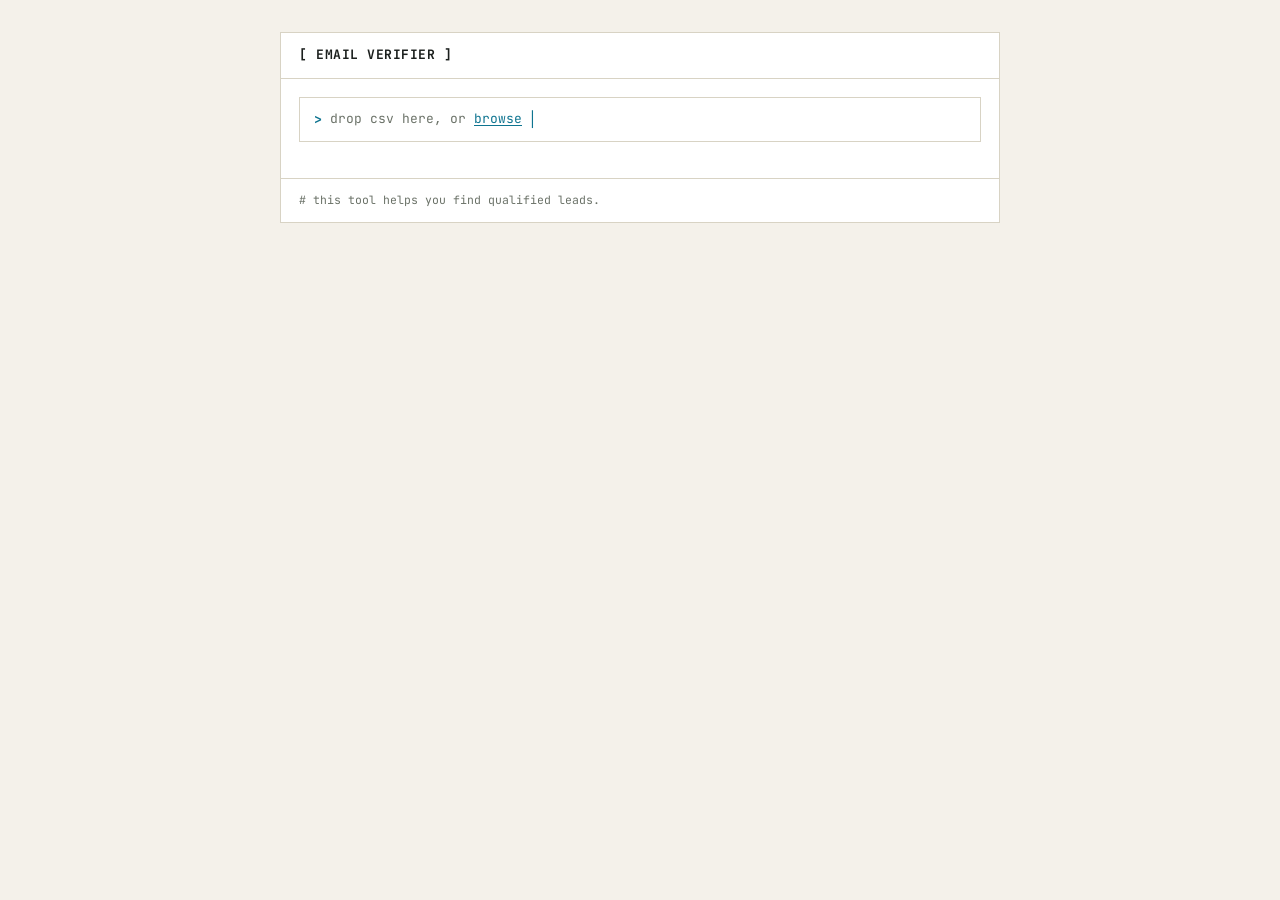
==== index.html @ 0e86dd5b "first file upload" ====
<!DOCTYPE html>
<html lang="en">
<head>
  <meta charset="UTF-8">
  <meta name="viewport" content="width=device-width, initial-scale=1">
  <title>Email Verifier</title>
  <link rel="icon" type="image/svg+xml" href="data:image/svg+xml,%3Csvg xmlns='http://www.w3.org/2000/svg' viewBox='0 0 24 24'%3E%3Crect width='24' height='24' fill='%230C1210'/%3E%3Ctext x='2' y='17' font-family='monospace' font-size='13' font-weight='700' fill='%235EEAD4'%3E%26gt;_%3C/text%3E%3C/svg%3E">
  <style>
    @import url('https://fonts.googleapis.com/css2?family=JetBrains+Mono:wght@400;500;700&display=swap');

    :root {
      --bg: #0C1210;
      --panel: #121815;
      --fg: #E4E9E6;
      --fg-muted: #7A8C82;
      --border: #243029;
      --accent: #5EEAD4;
      --accent-dim: rgba(94, 234, 212, 0.08);

      --valid: #4ADE80;   --valid-dim: rgba(74, 222, 128, 0.12);
      --risky: #FBBF24;   --risky-dim: rgba(251, 191, 36, 0.12);
      --unknown: #94A3B8; --unknown-dim: rgba(148, 163, 184, 0.12);
      --invalid: #F87171; --invalid-dim: rgba(248, 113, 113, 0.12);
    }

    @media (prefers-color-scheme: light) {
      :root {
        --bg: #F4F1EA;
        --panel: #FFFFFF;
        --fg: #1B1F1D;
        --fg-muted: #6B7268;
        --border: #D8D3C4;
        --accent: #0E7490;
        --accent-dim: rgba(14, 116, 144, 0.06);

        --valid: #15803D;   --valid-dim: rgba(21, 128, 61, 0.08);
        --risky: #B45309;   --risky-dim: rgba(180, 83, 9, 0.08);
        --unknown: #52525B; --unknown-dim: rgba(82, 82, 91, 0.08);
        --invalid: #B91C1C; --invalid-dim: rgba(185, 28, 28, 0.08);
      }
    }

    * { box-sizing: border-box; }

    body {
      margin: 0;
      padding: 32px 16px;
      background: var(--bg);
      color: var(--fg);
      font-family: 'JetBrains Mono', ui-monospace, "Cascadia Code", "Roboto Mono", monospace;
      font-size: 13.5px;
      line-height: 1.6;
      -webkit-font-smoothing: antialiased;
    }

    .window {
      max-width: 720px;
      margin: 0 auto;
      border: 1px solid var(--border);
      background: var(--panel);
    }

    .titlebar {
      display: flex;
      align-items: center;
      justify-content: space-between;
      gap: 12px;
      padding: 12px 18px;
      border-bottom: 1px solid var(--border);
    }
    .titlebar .title { font-weight: 700; letter-spacing: 0.04em; font-size: 13px; }

    .status-indicator { display: none; align-items: center; gap: 6px; font-size: 11.5px; color: var(--fg-muted); white-space: nowrap; }
    .status-indicator.show { display: inline-flex; }
    .status-dot { width: 6px; height: 6px; border-radius: 50%; background: var(--fg-muted); flex-shrink: 0; }
    .status-dot.online { background: var(--valid); box-shadow: 0 0 0 3px var(--valid-dim); }
    .status-dot.offline { background: var(--invalid); box-shadow: 0 0 0 3px var(--invalid-dim); }

    .body-area { padding: 18px; }

    .prompt-row {
      display: flex;
      align-items: center;
      gap: 8px;
      border: 1px solid var(--border);
      padding: 11px 14px;
      cursor: pointer;
      transition: border-color 150ms ease, background 150ms ease;
    }
    .prompt-row:hover, .prompt-row.hover { border-color: var(--accent); background: var(--accent-dim); }
    .prompt-row .caret { color: var(--accent); font-weight: 700; }
    .prompt-row .prompt-text { color: var(--fg-muted); font-size: 13px; }
    .prompt-link { color: var(--accent); text-decoration: underline; text-underline-offset: 2px; }
    .cursor { display: inline-block; color: var(--accent); animation: blink 1s steps(1) infinite; margin-left: 2px; }
    @keyframes blink { 0%, 49% { opacity: 1; } 50%, 100% { opacity: 0; } }

    #jobs {
      margin-top: 18px;
      display: flex;
      flex-direction: column;
      gap: 16px;
      max-height: 70vh;
      overflow-y: auto;
      padding-right: 4px;
      scrollbar-width: thin;
      scrollbar-color: var(--border) transparent;
    }
    #jobs::-webkit-scrollbar { width: 8px; }
    #jobs::-webkit-scrollbar-track { background: transparent; }
    #jobs::-webkit-scrollbar-thumb { background: var(--border); }
    #jobs::-webkit-scrollbar-thumb:hover { background: var(--fg-muted); }

    .job-block { border: 1px solid var(--border); padding: 14px 16px; }

    .job-head { display: flex; align-items: center; justify-content: space-between; gap: 10px; margin-bottom: 10px; }
    .job-line { font-size: 12.5px; overflow: hidden; text-overflow: ellipsis; white-space: nowrap; }
    .job-line .prefix { color: var(--accent); }
    .job-filename { color: var(--fg); font-weight: 500; }

    .icon-btn {
      background: transparent;
      border: none;
      color: var(--fg-muted);
      cursor: pointer;
      font-size: 15px;
      font-family: inherit;
      line-height: 1;
      padding: 2px 6px;
      flex-shrink: 0;
    }
    .icon-btn:hover { color: var(--invalid); }
    .icon-btn:focus-visible { outline: 1px solid var(--accent); outline-offset: 2px; }

    .progress-row { display: flex; align-items: center; gap: 10px; margin-bottom: 8px; }
    .meter-bar { flex: 1; display: flex; gap: 2px; height: 14px; }
    .meter-cell { flex: 1; background: var(--border); }
    .meter-cell.filled { background: var(--accent); }
    .progress-pct { color: var(--fg-muted); font-size: 12px; flex-shrink: 0; width: 38px; text-align: right; }

    .status-line { font-size: 11.5px; color: var(--fg-muted); margin-bottom: 10px; }
    .status-line.done { color: var(--accent); font-weight: 700; }

    .tags-row { display: flex; flex-wrap: wrap; gap: 6px; margin-bottom: 10px; }
    .tag { font-size: 11px; padding: 2px 6px; border: 1px solid; font-weight: 500; }
    .tag.valid   { color: var(--valid);   border-color: var(--valid);   background: var(--valid-dim); }
    .tag.risky   { color: var(--risky);   border-color: var(--risky);   background: var(--risky-dim); }
    .tag.unknown { color: var(--unknown); border-color: var(--unknown); background: var(--unknown-dim); }
    .tag.invalid { color: var(--invalid); border-color: var(--invalid); background: var(--invalid-dim); }

    .log-panel {
      background: var(--bg);
      border: 1px solid var(--border);
      padding: 8px 10px;
      height: 112px;
      overflow-y: auto;
      font-size: 11px;
      display: flex;
      flex-direction: column;
      gap: 3px;
    }
    .log-line { opacity: 0.5; white-space: nowrap; overflow: hidden; text-overflow: ellipsis; }
    .log-line:last-child { opacity: 1; }
    .log-line .t { color: var(--fg-muted); margin-right: 8px; }
    .log-line .addr { color: var(--fg); }
    .log-line .tag-inline { margin-left: 8px; font-weight: 700; }
    .log-line .tag-inline.valid { color: var(--valid); }
    .log-line .tag-inline.risky { color: var(--risky); }
    .log-line .tag-inline.unknown { color: var(--unknown); }
    .log-line .tag-inline.invalid { color: var(--invalid); }
    .log-empty { color: var(--fg-muted); opacity: 0.6; }

    .actions-row { margin-top: 12px; }
    .actions-label { font-size: 10.5px; color: var(--fg-muted); letter-spacing: 0.05em; margin-bottom: 6px; }
    .btn-row { display: flex; flex-wrap: wrap; gap: 6px; }
    .btn-row + .actions-label { margin-top: 12px; }
    .btn {
      font-family: inherit;
      font-size: 12px;
      padding: 5px 10px;
      border: 1px solid var(--border);
      background: transparent;
      color: var(--fg);
      cursor: pointer;
      text-decoration: none;
      transition: border-color 150ms ease, color 150ms ease, background 150ms ease;
    }
    .btn:hover { border-color: var(--accent); color: var(--accent); }
    .btn:focus-visible { outline: 1px solid var(--accent); outline-offset: 2px; }
    .btn-primary {
      background: var(--accent);
      border-color: var(--accent);
      color: var(--bg);
      font-weight: 700;
      font-size: 12.5px;
      padding: 8px 16px;
    }
    .btn-primary:hover { background: var(--fg); border-color: var(--fg); color: var(--bg); }

    footer {
      padding: 12px 18px;
      border-top: 1px solid var(--border);
      font-size: 11.5px;
      color: var(--fg-muted);
    }
    footer a { color: var(--fg-muted); text-decoration: underline; text-underline-offset: 2px; }
    footer a:hover { color: var(--accent); }

    @media (prefers-reduced-motion: reduce) {
      .cursor { animation: none; opacity: 1; }
      * { transition-duration: 0.01ms !important; }
    }

    @media (max-width: 480px) {
      body { padding: 16px 8px; font-size: 12.5px; }
      .titlebar { padding: 10px 14px; }
      .body-area { padding: 14px; }
    }
  </style>
</head>
<body>
  <div class="window">
    <div class="titlebar">
      <span class="title">[ EMAIL VERIFIER ]</span>
      <div class="status-indicator" id="smtp-indicator">
        <span class="status-dot"></span>
        <span class="status-label"></span>
      </div>
    </div>

    <div class="body-area">
      <div id="drop-zone" class="prompt-row">
        <span class="caret">&gt;</span>
        <span class="prompt-text">drop csv here, or <span class="prompt-link">browse</span></span>
        <span class="cursor">&#9615;</span>
      </div>
      <input type="file" id="file-input" accept=".csv" style="display:none;">

      <div id="jobs"></div>
    </div>

    <footer>
      # this tool helps you find qualified leads.</footer>
  </div>

  <script>
    const dropZone = document.getElementById('drop-zone');
    const fileInput = document.getElementById('file-input');
    const jobsContainer = document.getElementById('jobs');
    const smtpIndicator = document.getElementById('smtp-indicator');

    const DOWNLOAD_FILTERS = [
      { type: 'all', label: 'all' },
      { type: 'valid', label: 'valid' },
      { type: 'risky', label: 'risky' },
      { type: 'unknown', label: 'unknown' },
      { type: 'invalid', label: 'invalid' },
      { type: 'non_role', label: 'non-role' },
    ];

    let smtpBannerShown = false;
    function showSmtpBanner(available) {
      if (smtpBannerShown) return;
      smtpBannerShown = true;
      smtpIndicator.classList.add('show');
      const dot = smtpIndicator.querySelector('.status-dot');
      const label = smtpIndicator.querySelector('.status-label');
      if (available) {
        dot.className = 'status-dot online';
        label.textContent = 'live · smtp reachable';
        smtpIndicator.title = 'SMTP (port 25) is reachable — mailboxes are confirmed live.';
      } else {
        dot.className = 'status-dot offline';
        label.textContent = 'offline mode';
        smtpIndicator.title = 'SMTP (port 25) is blocked on this network. Unconfirmed mailboxes are marked "unknown" instead of a guessed "valid".';
      }
    }

    let jobList = JSON.parse(localStorage.getItem('verifier-jobs') || '[]');
    jobList.forEach(({ job_id, fileName }) => {
      const block = document.createElement('div');
      block.className = 'job-block';
      jobsContainer.prepend(block);
      mountRunningJob(block, job_id, fileName);
    });

    dropZone.addEventListener('click', () => fileInput.click());
    dropZone.addEventListener('dragover', e => { e.preventDefault(); dropZone.classList.add('hover'); });
    dropZone.addEventListener('dragleave', () => dropZone.classList.remove('hover'));
    dropZone.addEventListener('drop', e => {
      e.preventDefault();
      dropZone.classList.remove('hover');
      handleFile(e.dataTransfer.files[0]);
    });
    fileInput.addEventListener('change', () => handleFile(fileInput.files[0]));

    function handleFile(file) {
      if (!file) return;
      createPendingBlock(file);
    }

    function countRows(file, cb) {
      const reader = new FileReader();
      reader.onload = () => {
        const text = String(reader.result || '');
        const lines = text.split(/\r\n|\r|\n/).filter(l => l.trim().length > 0);
        cb(Math.max(0, lines.length - 1));
      };
      reader.onerror = () => cb(null);
      reader.readAsText(file);
    }

    function createPendingBlock(file) {
      const block = document.createElement('div');
      block.className = 'job-block';
      block.innerHTML = `
        <div class="job-head">
          <div class="job-line"><span class="prefix">$</span> verify <span class="job-filename"></span></div>
          <button class="icon-btn close-job" type="button" aria-label="Remove">×</button>
        </div>
        <div class="status-line pending-meta">reading file…</div>
        <div class="actions-row">
          <div class="btn-row">
            <button class="btn btn-primary start-btn" type="button">[ ▸ start verification ]</button>
          </div>
        </div>
      `;
      block.querySelector('.job-filename').textContent = file.name;
      jobsContainer.prepend(block);

      const metaLine = block.querySelector('.pending-meta');
      const closeBtn = block.querySelector('.close-job');
      const startBtn = block.querySelector('.start-btn');

      countRows(file, rows => {
        metaLine.textContent = rows === null
          ? 'ready to verify'
          : `${rows} row${rows === 1 ? '' : 's'} detected — ready to verify`;
      });

      closeBtn.onclick = () => block.remove();

      startBtn.onclick = () => {
        startBtn.disabled = true;
        startBtn.textContent = '[ starting… ]';
        beginVerification(block, file);
      };
    }

    function beginVerification(block, file) {
      const formData = new FormData();
      formData.append('file', file);

      fetch('http://localhost:5050/verify', {
        method: 'POST',
        body: formData
      })
      .then(res => res.json().then(body => ({ ok: res.ok, body })))
      .then(({ ok, body }) => {
        if (!ok) {
          alert(body.error || 'Upload failed');
          block.remove();
          return;
        }
        showSmtpBanner(body.smtp_available);
        jobList.push({ job_id: body.job_id, fileName: file.name });
        localStorage.setItem('verifier-jobs', JSON.stringify(jobList));
        mountRunningJob(block, body.job_id, file.name);
      })
      .catch(() => {
        alert('Could not reach the verifier server. Is verify-app.py running?');
        block.remove();
      });
    }

    function parseLogText(text) {
      const m = text.match(/^(.+) → (\w+) \((.+)\)$/);
      if (!m) return null;
      return { addr: m[1], status: m[2], reason: m[3] };
    }

    function meterHtml(percent, cells) {
      cells = cells || 28;
      const filled = Math.max(0, Math.min(cells, Math.round(cells * percent / 100)));
      let html = '';
      for (let i = 0; i < cells; i++) {
        html += `<span class="meter-cell${i < filled ? ' filled' : ''}"></span>`;
      }
      return html;
    }

    function mountRunningJob(block, job_id, fileName) {
      block.innerHTML = `
        <div class="job-head">
          <div class="job-line"><span class="prefix">$</span> verify <span class="job-filename"></span></div>
          <button class="icon-btn close-job" type="button" aria-label="Remove job">×</button>
        </div>
        <div class="progress-row">
          <div class="meter-bar">${meterHtml(0)}</div>
          <span class="progress-pct">0%</span>
        </div>
        <div class="status-line">starting…</div>
        <div class="tags-row"></div>
        <div class="log-panel"><div class="log-empty">waiting for output…</div></div>
        <div class="actions-row"><div class="btn-row"><button class="btn cancel-btn" type="button">[ cancel ]</button></div></div>
      `;
      block.querySelector('.job-filename').textContent = fileName;

      const meterEl = block.querySelector('.meter-bar');
      const pctEl = block.querySelector('.progress-pct');
      const status = block.querySelector('.status-line');
      const tagsRow = block.querySelector('.tags-row');
      const logPanel = block.querySelector('.log-panel');
      const actions = block.querySelector('.actions-row');
      const closeBtn = block.querySelector('.close-job');

      let canceled = false;
      let finished = false;
      let logHistory = [];
      const MAX_LOG = 6;

      const removeJob = () => {
        block.remove();
        jobList = jobList.filter(j => j.job_id !== job_id);
        localStorage.setItem('verifier-jobs', JSON.stringify(jobList));
      };

      const cancelBtn = block.querySelector('.cancel-btn');
      cancelBtn.onclick = () => {
        canceled = true;
        fetch(`http://localhost:5050/cancel?job_id=${job_id}`, { method: 'POST' });
        status.textContent = 'canceled';
        actions.innerHTML = '';
      };

      closeBtn.onclick = () => {
        if (!finished) fetch(`http://localhost:5050/cancel?job_id=${job_id}`, { method: 'POST' });
        removeJob();
      };

      function renderTags(c) {
        const items = [
          ['valid', 'VALID', c.valid || 0],
          ['risky', 'RISKY', c.risky || 0],
          ['unknown', 'UNKNOWN', c.unknown || 0],
          ['invalid', 'INVALID', c.invalid || 0],
        ];
        tagsRow.innerHTML = items.map(([cls, label, count]) =>
          `<span class="tag ${cls}">[${label}] ${count}</span>`
        ).join('');
      }

      function renderLog() {
        if (!logHistory.length) {
          logPanel.innerHTML = `<div class="log-empty">waiting for output…</div>`;
          return;
        }
        logPanel.innerHTML = logHistory.map(entry => {
          const tagHtml = entry.parsed
            ? `<span class="tag-inline ${entry.parsed.status}">[${entry.parsed.status.toUpperCase()}]</span>`
            : '';
          return `<div class="log-line"><span class="t">${entry.time}</span><span class="addr"></span>${tagHtml}</div>`;
        }).join('');
        const addrEls = logPanel.querySelectorAll('.addr');
        logHistory.forEach((entry, i) => {
          addrEls[i].textContent = entry.parsed ? entry.parsed.addr : entry.raw;
        });
        logPanel.scrollTop = logPanel.scrollHeight;
      }

      function pushLog(text) {
        if (!text) return;
        if (logHistory.length && logHistory[logHistory.length - 1].raw === text) return;
        const parsed = parseLogText(text);
        logHistory.push({ raw: text, time: new Date().toLocaleTimeString([], { hour12: false }), parsed });
        if (logHistory.length > MAX_LOG) logHistory.shift();
        renderLog();
      }

      const poll = setInterval(() => {
        if (canceled || finished) return clearInterval(poll);

        fetch(`http://localhost:5050/progress?job_id=${job_id}`)
          .then(res => res.json())
          .then(data => {
            if (data.error) { clearInterval(poll); return; }
            showSmtpBanner(data.smtp_available);
            meterEl.innerHTML = meterHtml(data.percent);
            pctEl.textContent = `${data.percent}%`;

            if (data.phase === 'waiting') {
              status.textContent = `waiting to re-check ${data.retry_count} greylisted address${data.retry_count === 1 ? '' : 'es'}…`;
            } else if (data.phase === 'pass2') {
              status.textContent = `re-checking ${data.retry_count} greylisted address${data.retry_count === 1 ? '' : 'es'}`;
            } else if (data.done) {
              status.textContent = `✓ done — ${data.total} address${data.total === 1 ? '' : 'es'} verified`;
              status.classList.add('done');
            } else {
              status.textContent = `row ${data.row} of ${data.progress_total || data.total}`;
            }
            renderTags(data.counts);

            if (data.done) {
              finished = true;
              clearInterval(poll);
              const secondary = DOWNLOAD_FILTERS.filter(f => f.type !== 'all');
              actions.innerHTML = `
                <div class="btn-row">
                  <a class="btn btn-primary" href="http://localhost:5050/download?job_id=${job_id}&type=all" target="_blank">[ ▸ download all results ]</a>
                </div>
                <div class="actions-label"># or filtered by result</div>
                <div class="btn-row">
                  ${secondary.map(f => `<a class="btn" href="http://localhost:5050/download?job_id=${job_id}&type=${f.type}" target="_blank">[ ${f.label} ]</a>`).join('')}
                </div>
              `;
            }
          });

        fetch(`http://localhost:5050/log?job_id=${job_id}`)
          .then(res => res.text())
          .then(text => pushLog(text));
      }, 1000);
    }
  </script>
</body>
</html>
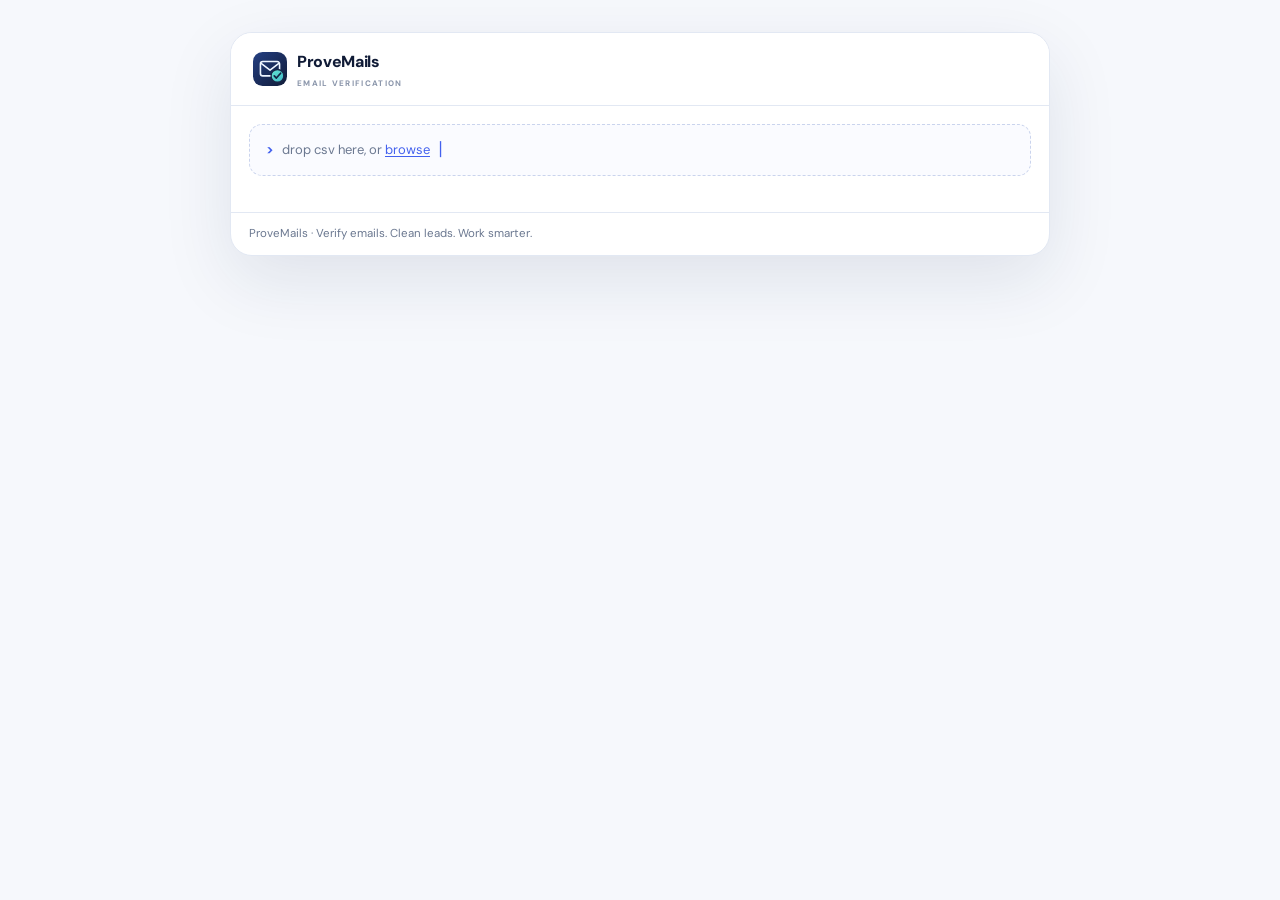
==== commit 7cf92df8: "Rebrand standalone verifier interface with ProveMails styling" ====
--- a/index.html
+++ b/index.html
@@ -3,41 +3,39 @@
 <head>
   <meta charset="UTF-8">
   <meta name="viewport" content="width=device-width, initial-scale=1">
-  <title>Email Verifier</title>
-  <link rel="icon" type="image/svg+xml" href="data:image/svg+xml,%3Csvg xmlns='http://www.w3.org/2000/svg' viewBox='0 0 24 24'%3E%3Crect width='24' height='24' fill='%230C1210'/%3E%3Ctext x='2' y='17' font-family='monospace' font-size='13' font-weight='700' fill='%235EEAD4'%3E%26gt;_%3C/text%3E%3C/svg%3E">
+  <title>ProveMails — Email Verification</title>
+  <link rel="icon" type="image/svg+xml" href="static/img/provemails-logo.svg">
   <style>
-    @import url('https://fonts.googleapis.com/css2?family=JetBrains+Mono:wght@400;500;700&display=swap');
+    @import url('https://fonts.googleapis.com/css2?family=DM+Sans:wght@400;500;600;700;800&display=swap');
 
     :root {
-      --bg: #0C1210;
-      --panel: #121815;
-      --fg: #E4E9E6;
-      --fg-muted: #7A8C82;
-      --border: #243029;
-      --accent: #5EEAD4;
-      --accent-dim: rgba(94, 234, 212, 0.08);
-
-      --valid: #4ADE80;   --valid-dim: rgba(74, 222, 128, 0.12);
-      --risky: #FBBF24;   --risky-dim: rgba(251, 191, 36, 0.12);
-      --unknown: #94A3B8; --unknown-dim: rgba(148, 163, 184, 0.12);
-      --invalid: #F87171; --invalid-dim: rgba(248, 113, 113, 0.12);
+      --bg: #F6F8FC;
+      --panel: #FFFFFF;
+      --fg: #17223B;
+      --fg-muted: #6B7890;
+      --border: #E2E8F3;
+      --accent: #4361EE;
+      --accent-dim: rgba(67, 97, 238, 0.08);
+      --valid: #16845B; --valid-dim: rgba(22, 132, 91, 0.09);
+      --risky: #A96D05; --risky-dim: rgba(217, 160, 32, 0.12);
+      --unknown: #667692; --unknown-dim: rgba(102, 118, 146, 0.10);
+      --invalid: #C83B55; --invalid-dim: rgba(200, 59, 85, 0.09);
     }
 
     @media (prefers-color-scheme: light) {
       :root {
-        --bg: #F4F1EA;
-        --panel: #FFFFFF;
-        --fg: #1B1F1D;
-        --fg-muted: #6B7268;
-        --border: #D8D3C4;
-        --accent: #0E7490;
-        --accent-dim: rgba(14, 116, 144, 0.06);
-
-        --valid: #15803D;   --valid-dim: rgba(21, 128, 61, 0.08);
-        --risky: #B45309;   --risky-dim: rgba(180, 83, 9, 0.08);
-        --unknown: #52525B; --unknown-dim: rgba(82, 82, 91, 0.08);
-        --invalid: #B91C1C; --invalid-dim: rgba(185, 28, 28, 0.08);
-      }
+      --bg: #F6F8FC;
+      --panel: #FFFFFF;
+      --fg: #17223B;
+      --fg-muted: #6B7890;
+      --border: #E2E8F3;
+      --accent: #4361EE;
+      --accent-dim: rgba(67, 97, 238, 0.08);
+      --valid: #16845B; --valid-dim: rgba(22, 132, 91, 0.09);
+      --risky: #A96D05; --risky-dim: rgba(217, 160, 32, 0.12);
+      --unknown: #667692; --unknown-dim: rgba(102, 118, 146, 0.10);
+      --invalid: #C83B55; --invalid-dim: rgba(200, 59, 85, 0.09);
+    }
     }
 
     * { box-sizing: border-box; }
@@ -47,17 +45,20 @@
       padding: 32px 16px;
       background: var(--bg);
       color: var(--fg);
-      font-family: 'JetBrains Mono', ui-monospace, "Cascadia Code", "Roboto Mono", monospace;
+      font-family: 'DM Sans', Inter, system-ui, -apple-system, BlinkMacSystemFont, "Segoe UI", sans-serif;
       font-size: 13.5px;
       line-height: 1.6;
       -webkit-font-smoothing: antialiased;
     }
 
     .window {
-      max-width: 720px;
+      max-width: 820px;
       margin: 0 auto;
       border: 1px solid var(--border);
+      border-radius: 22px;
+      overflow: hidden;
       background: var(--panel);
+      box-shadow: 0 24px 70px rgba(22, 38, 83, 0.10);
     }
 
     .titlebar {
@@ -65,10 +66,14 @@
       align-items: center;
       justify-content: space-between;
       gap: 12px;
-      padding: 12px 18px;
+      padding: 16px 22px;
       border-bottom: 1px solid var(--border);
-    }
-    .titlebar .title { font-weight: 700; letter-spacing: 0.04em; font-size: 13px; }
+      background: #fff;
+    }
+    .titlebar .title { display: flex; flex-direction: column; gap: 2px; font-weight: 800; letter-spacing: -0.02em; font-size: 16px; color: #101B36; }
+    .titlebar .title small { font-family: 'DM Sans', sans-serif; font-size: 8px; letter-spacing: 1.3px; color: #8B96AB; font-weight: 800; }
+    .brand-inline { display: flex; align-items: center; gap: 10px; }
+    .brand-inline img { display: block; }
 
     .status-indicator { display: none; align-items: center; gap: 6px; font-size: 11.5px; color: var(--fg-muted); white-space: nowrap; }
     .status-indicator.show { display: inline-flex; }
@@ -82,8 +87,10 @@
       display: flex;
       align-items: center;
       gap: 8px;
-      border: 1px solid var(--border);
-      padding: 11px 14px;
+      border: 1px dashed #cad4ed;
+      border-radius: 13px;
+      background: #fafbff;
+      padding: 14px 16px;
       cursor: pointer;
       transition: border-color 150ms ease, background 150ms ease;
     }
@@ -110,7 +117,7 @@
     #jobs::-webkit-scrollbar-thumb { background: var(--border); }
     #jobs::-webkit-scrollbar-thumb:hover { background: var(--fg-muted); }
 
-    .job-block { border: 1px solid var(--border); padding: 14px 16px; }
+    .job-block { border: 1px solid var(--border); border-radius: 14px; padding: 16px 17px; background: #fff; }
 
     .job-head { display: flex; align-items: center; justify-content: space-between; gap: 10px; margin-bottom: 10px; }
     .job-line { font-size: 12.5px; overflow: hidden; text-overflow: ellipsis; white-space: nowrap; }
@@ -148,8 +155,9 @@
     .tag.invalid { color: var(--invalid); border-color: var(--invalid); background: var(--invalid-dim); }
 
     .log-panel {
-      background: var(--bg);
+      background: #f7f9fd;
       border: 1px solid var(--border);
+      border-radius: 10px;
       padding: 8px 10px;
       height: 112px;
       overflow-y: auto;
@@ -211,8 +219,8 @@
     }
 
     @media (max-width: 480px) {
-      body { padding: 16px 8px; font-size: 12.5px; }
-      .titlebar { padding: 10px 14px; }
+      body { padding: 16px 8px; font-size: 13px; }
+      .titlebar { padding: 12px 14px; }
       .body-area { padding: 14px; }
     }
   </style>
@@ -220,7 +228,7 @@
 <body>
   <div class="window">
     <div class="titlebar">
-      <span class="title">[ EMAIL VERIFIER ]</span>
+      <div class="brand-inline"><img src="static/img/provemails-logo.svg" width="34" height="34" alt=""><span class="title">ProveMails<small>EMAIL VERIFICATION</small></span></div>
       <div class="status-indicator" id="smtp-indicator">
         <span class="status-dot"></span>
         <span class="status-label"></span>
@@ -239,7 +247,7 @@
     </div>
 
     <footer>
-      # this tool helps you find qualified leads.</footer>
+      ProveMails · Verify emails. Clean leads. Work smarter.</footer>
   </div>
 
   <script>
